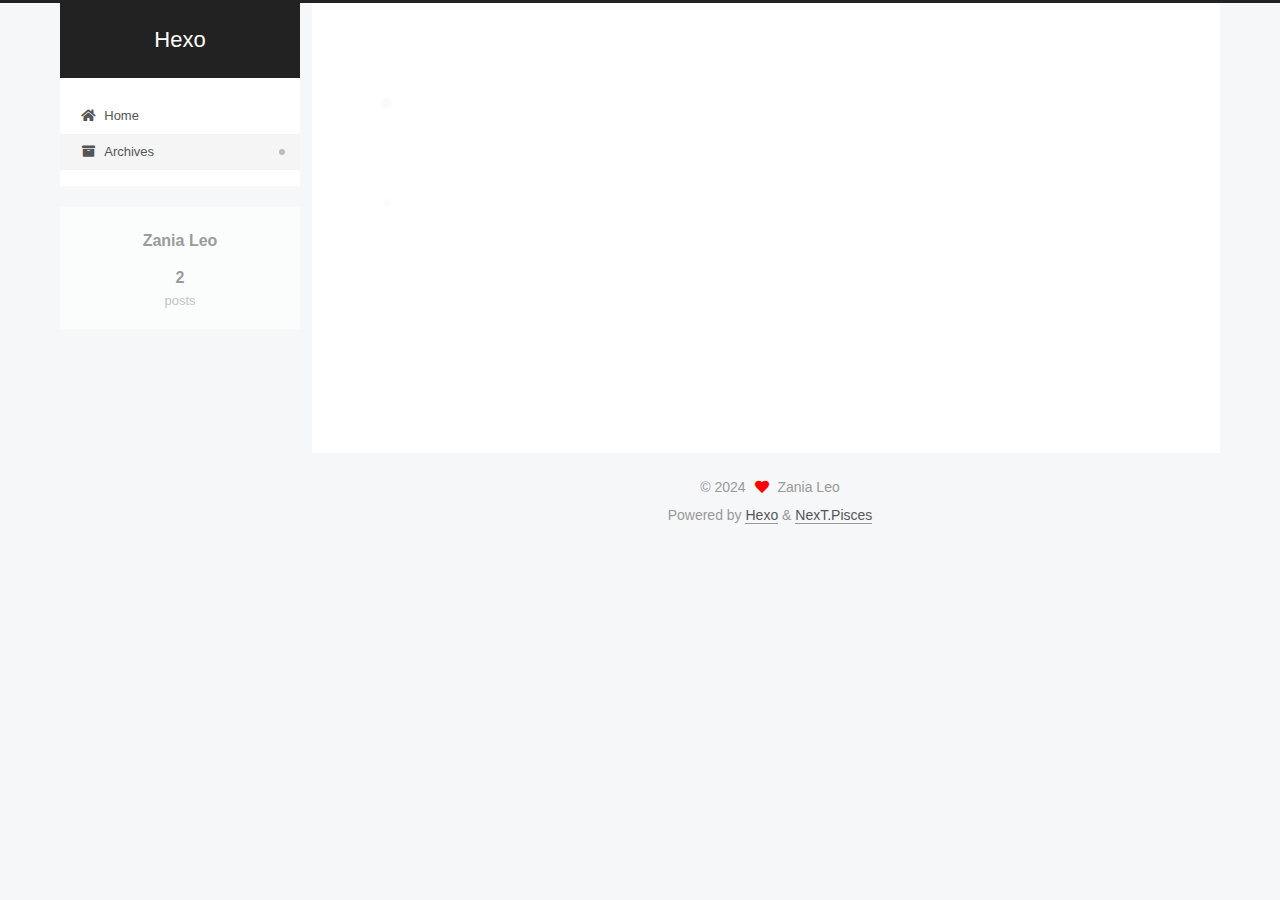
==== archives/index.html @ 3797461c "Site updated: 2024-06-18 16:40:01" ====
<!DOCTYPE html>
<html lang="en">
<head>
  <meta charset="UTF-8">
<meta name="viewport" content="width=device-width, initial-scale=1, maximum-scale=2">
<meta name="theme-color" content="#222">
<meta name="generator" content="Hexo 7.2.0">
  <link rel="apple-touch-icon" sizes="180x180" href="/images/apple-touch-icon-next.png">
  <link rel="icon" type="image/png" sizes="32x32" href="/images/favicon-32x32-next.png">
  <link rel="icon" type="image/png" sizes="16x16" href="/images/favicon-16x16-next.png">
  <link rel="mask-icon" href="/images/logo.svg" color="#222">

<link rel="stylesheet" href="/css/main.css">


<link rel="stylesheet" href="/lib/font-awesome/css/all.min.css">

<script id="hexo-configurations">
    var NexT = window.NexT || {};
    var CONFIG = {"hostname":"swee7zania.github.io","root":"/","scheme":"Pisces","version":"7.8.0","exturl":false,"sidebar":{"position":"left","display":"post","padding":18,"offset":12,"onmobile":false},"copycode":{"enable":false,"show_result":false,"style":null},"back2top":{"enable":true,"sidebar":false,"scrollpercent":false},"bookmark":{"enable":false,"color":"#222","save":"auto"},"fancybox":false,"mediumzoom":false,"lazyload":false,"pangu":false,"comments":{"style":"tabs","active":null,"storage":true,"lazyload":false,"nav":null},"algolia":{"hits":{"per_page":10},"labels":{"input_placeholder":"Search for Posts","hits_empty":"We didn't find any results for the search: ${query}","hits_stats":"${hits} results found in ${time} ms"}},"localsearch":{"enable":false,"trigger":"auto","top_n_per_article":1,"unescape":false,"preload":false},"motion":{"enable":true,"async":false,"transition":{"post_block":"fadeIn","post_header":"slideDownIn","post_body":"slideDownIn","coll_header":"slideLeftIn","sidebar":"slideUpIn"}}};
  </script>

  <meta property="og:type" content="website">
<meta property="og:title" content="Hexo">
<meta property="og:url" content="https://swee7zania.github.io/archives/index.html">
<meta property="og:site_name" content="Hexo">
<meta property="og:locale" content="en_US">
<meta property="article:author" content="Zania Leo">
<meta name="twitter:card" content="summary">

<link rel="canonical" href="https://swee7zania.github.io/archives/">


<script id="page-configurations">
  // https://hexo.io/docs/variables.html
  CONFIG.page = {
    sidebar: "",
    isHome : false,
    isPost : false,
    lang   : 'en'
  };
</script>

  <title>Archive | Hexo</title>
  






  <noscript>
  <style>
  .use-motion .brand,
  .use-motion .menu-item,
  .sidebar-inner,
  .use-motion .post-block,
  .use-motion .pagination,
  .use-motion .comments,
  .use-motion .post-header,
  .use-motion .post-body,
  .use-motion .collection-header { opacity: initial; }

  .use-motion .site-title,
  .use-motion .site-subtitle {
    opacity: initial;
    top: initial;
  }

  .use-motion .logo-line-before i { left: initial; }
  .use-motion .logo-line-after i { right: initial; }
  </style>
</noscript>

</head>

<body itemscope itemtype="http://schema.org/WebPage">
  <div class="container use-motion">
    <div class="headband"></div>

    <header class="header" itemscope itemtype="http://schema.org/WPHeader">
      <div class="header-inner"><div class="site-brand-container">
  <div class="site-nav-toggle">
    <div class="toggle" aria-label="Toggle navigation bar">
      <span class="toggle-line toggle-line-first"></span>
      <span class="toggle-line toggle-line-middle"></span>
      <span class="toggle-line toggle-line-last"></span>
    </div>
  </div>

  <div class="site-meta">

    <a href="/" class="brand" rel="start">
      <span class="logo-line-before"><i></i></span>
      <h1 class="site-title">Hexo</h1>
      <span class="logo-line-after"><i></i></span>
    </a>
  </div>

  <div class="site-nav-right">
    <div class="toggle popup-trigger">
    </div>
  </div>
</div>




<nav class="site-nav">
  <ul id="menu" class="main-menu menu">
        <li class="menu-item menu-item-home">

    <a href="/" rel="section"><i class="fa fa-home fa-fw"></i>Home</a>

  </li>
        <li class="menu-item menu-item-archives">

    <a href="/archives/" rel="section"><i class="fa fa-archive fa-fw"></i>Archives</a>

  </li>
  </ul>
</nav>




</div>
    </header>

    
  <div class="back-to-top">
    <i class="fa fa-arrow-up"></i>
    <span>0%</span>
  </div>


    <main class="main">
      <div class="main-inner">
        <div class="content-wrap">
          

          <div class="content archive">
            

  
  
  
  <div class="post-block">
    <div class="posts-collapse">
      <div class="collection-title">
        <span class="collection-header">Um..! 2 posts in total. Keep on posting.</span>
      </div>

      
    <div class="collection-year">
      <span class="collection-header">2024</span>
    </div>

  <article itemscope itemtype="http://schema.org/Article">
    <header class="post-header">

      <div class="post-meta">
        <time itemprop="dateCreated"
              datetime="2024-06-18T16:29:30+08:00"
              content="2024-06-18">
          06-18
        </time>
      </div>

      <div class="post-title">
          <a class="post-title-link" href="/2024/06/18/First-Note/" itemprop="url">
            <span itemprop="name">First Note</span>
          </a>
      </div>

    </header>
  </article>

  <article itemscope itemtype="http://schema.org/Article">
    <header class="post-header">

      <div class="post-meta">
        <time itemprop="dateCreated"
              datetime="2024-06-18T16:11:02+08:00"
              content="2024-06-18">
          06-18
        </time>
      </div>

      <div class="post-title">
          <a class="post-title-link" href="/2024/06/18/hello-world/" itemprop="url">
            <span itemprop="name">Hello World</span>
          </a>
      </div>

    </header>
  </article>


    </div>
  </div>
  
  
  

  



          </div>
          

<script>
  window.addEventListener('tabs:register', () => {
    let { activeClass } = CONFIG.comments;
    if (CONFIG.comments.storage) {
      activeClass = localStorage.getItem('comments_active') || activeClass;
    }
    if (activeClass) {
      let activeTab = document.querySelector(`a[href="#comment-${activeClass}"]`);
      if (activeTab) {
        activeTab.click();
      }
    }
  });
  if (CONFIG.comments.storage) {
    window.addEventListener('tabs:click', event => {
      if (!event.target.matches('.tabs-comment .tab-content .tab-pane')) return;
      let commentClass = event.target.classList[1];
      localStorage.setItem('comments_active', commentClass);
    });
  }
</script>

        </div>
          
  
  <div class="toggle sidebar-toggle">
    <span class="toggle-line toggle-line-first"></span>
    <span class="toggle-line toggle-line-middle"></span>
    <span class="toggle-line toggle-line-last"></span>
  </div>

  <aside class="sidebar">
    <div class="sidebar-inner">

      <ul class="sidebar-nav motion-element">
        <li class="sidebar-nav-toc">
          Table of Contents
        </li>
        <li class="sidebar-nav-overview">
          Overview
        </li>
      </ul>

      <!--noindex-->
      <div class="post-toc-wrap sidebar-panel">
      </div>
      <!--/noindex-->

      <div class="site-overview-wrap sidebar-panel">
        <div class="site-author motion-element" itemprop="author" itemscope itemtype="http://schema.org/Person">
  <p class="site-author-name" itemprop="name">Zania Leo</p>
  <div class="site-description" itemprop="description"></div>
</div>
<div class="site-state-wrap motion-element">
  <nav class="site-state">
      <div class="site-state-item site-state-posts">
          <a href="/archives/">
        
          <span class="site-state-item-count">2</span>
          <span class="site-state-item-name">posts</span>
        </a>
      </div>
  </nav>
</div>



      </div>

    </div>
  </aside>
  <div id="sidebar-dimmer"></div>


      </div>
    </main>

    <footer class="footer">
      <div class="footer-inner">
        

        

<div class="copyright">
  
  &copy; 
  <span itemprop="copyrightYear">2024</span>
  <span class="with-love">
    <i class="fa fa-heart"></i>
  </span>
  <span class="author" itemprop="copyrightHolder">Zania Leo</span>
</div>
  <div class="powered-by">Powered by <a href="https://hexo.io/" class="theme-link" rel="noopener" target="_blank">Hexo</a> & <a href="https://pisces.theme-next.org/" class="theme-link" rel="noopener" target="_blank">NexT.Pisces</a>
  </div>

        








      </div>
    </footer>
  </div>

  
  <script src="/lib/anime.min.js"></script>
  <script src="/lib/velocity/velocity.min.js"></script>
  <script src="/lib/velocity/velocity.ui.min.js"></script>

<script src="/js/utils.js"></script>

<script src="/js/motion.js"></script>


<script src="/js/schemes/pisces.js"></script>


<script src="/js/next-boot.js"></script>




  















  

  

</body>
</html>
---- css/main.css ----
:root {
  --body-bg-color: #f5f7f9;
  --content-bg-color: #fff;
  --card-bg-color: #f5f5f5;
  --text-color: #555;
  --blockquote-color: #666;
  --link-color: #555;
  --link-hover-color: #222;
  --brand-color: #fff;
  --brand-hover-color: #fff;
  --table-row-odd-bg-color: #f9f9f9;
  --table-row-hover-bg-color: #f5f5f5;
  --menu-item-bg-color: #f5f5f5;
  --btn-default-bg: #fff;
  --btn-default-color: #555;
  --btn-default-border-color: #555;
  --btn-default-hover-bg: #222;
  --btn-default-hover-color: #fff;
  --btn-default-hover-border-color: #222;
}
html {
  line-height: 1.15; /* 1 */
  -webkit-text-size-adjust: 100%; /* 2 */
}
body {
  margin: 0;
}
main {
  display: block;
}
h1 {
  font-size: 2em;
  margin: 0.67em 0;
}
hr {
  box-sizing: content-box; /* 1 */
  height: 0; /* 1 */
  overflow: visible; /* 2 */
}
pre {
  font-family: monospace, monospace; /* 1 */
  font-size: 1em; /* 2 */
}
a {
  background: transparent;
}
abbr[title] {
  border-bottom: none; /* 1 */
  text-decoration: underline; /* 2 */
  text-decoration: underline dotted; /* 2 */
}
b,
strong {
  font-weight: bolder;
}
code,
kbd,
samp {
  font-family: monospace, monospace; /* 1 */
  font-size: 1em; /* 2 */
}
small {
  font-size: 80%;
}
sub,
sup {
  font-size: 75%;
  line-height: 0;
  position: relative;
  vertical-align: baseline;
}
sub {
  bottom: -0.25em;
}
sup {
  top: -0.5em;
}
img {
  border-style: none;
}
button,
input,
optgroup,
select,
textarea {
  font-family: inherit; /* 1 */
  font-size: 100%; /* 1 */
  line-height: 1.15; /* 1 */
  margin: 0; /* 2 */
}
button,
input {
/* 1 */
  overflow: visible;
}
button,
select {
/* 1 */
  text-transform: none;
}
button,
[type='button'],
[type='reset'],
[type='submit'] {
  -webkit-appearance: button;
}
button::-moz-focus-inner,
[type='button']::-moz-focus-inner,
[type='reset']::-moz-focus-inner,
[type='submit']::-moz-focus-inner {
  border-style: none;
  padding: 0;
}
button:-moz-focusring,
[type='button']:-moz-focusring,
[type='reset']:-moz-focusring,
[type='submit']:-moz-focusring {
  outline: 1px dotted ButtonText;
}
fieldset {
  padding: 0.35em 0.75em 0.625em;
}
legend {
  box-sizing: border-box; /* 1 */
  color: inherit; /* 2 */
  display: table; /* 1 */
  max-width: 100%; /* 1 */
  padding: 0; /* 3 */
  white-space: normal; /* 1 */
}
progress {
  vertical-align: baseline;
}
textarea {
  overflow: auto;
}
[type='checkbox'],
[type='radio'] {
  box-sizing: border-box; /* 1 */
  padding: 0; /* 2 */
}
[type='number']::-webkit-inner-spin-button,
[type='number']::-webkit-outer-spin-button {
  height: auto;
}
[type='search'] {
  outline-offset: -2px; /* 2 */
  -webkit-appearance: textfield; /* 1 */
}
[type='search']::-webkit-search-decoration {
  -webkit-appearance: none;
}
::-webkit-file-upload-button {
  font: inherit; /* 2 */
  -webkit-appearance: button; /* 1 */
}
details {
  display: block;
}
summary {
  display: list-item;
}
template {
  display: none;
}
[hidden] {
  display: none;
}
::selection {
  background: #262a30;
  color: #eee;
}
html,
body {
  height: 100%;
}
body {
  background: var(--body-bg-color);
  color: var(--text-color);
  font-family: 'Lato', "PingFang SC", "Microsoft YaHei", sans-serif;
  font-size: 1em;
  line-height: 2;
}
@media (max-width: 991px) {
  body {
    padding-left: 0 !important;
    padding-right: 0 !important;
  }
}
h1,
h2,
h3,
h4,
h5,
h6 {
  font-family: 'Lato', "PingFang SC", "Microsoft YaHei", sans-serif;
  font-weight: bold;
  line-height: 1.5;
  margin: 20px 0 15px;
}
h1 {
  font-size: 1.5em;
}
h2 {
  font-size: 1.375em;
}
h3 {
  font-size: 1.25em;
}
h4 {
  font-size: 1.125em;
}
h5 {
  font-size: 1em;
}
h6 {
  font-size: 0.875em;
}
p {
  margin: 0 0 20px 0;
}
a,
span.exturl {
  border-bottom: 1px solid #999;
  color: var(--link-color);
  outline: 0;
  text-decoration: none;
  overflow-wrap: break-word;
  word-wrap: break-word;
  cursor: pointer;
}
a:hover,
span.exturl:hover {
  border-bottom-color: var(--link-hover-color);
  color: var(--link-hover-color);
}
iframe,
img,
video {
  display: block;
  margin-left: auto;
  margin-right: auto;
  max-width: 100%;
}
hr {
  background-image: repeating-linear-gradient(-45deg, #ddd, #ddd 4px, transparent 4px, transparent 8px);
  border: 0;
  height: 3px;
  margin: 40px 0;
}
blockquote {
  border-left: 4px solid #ddd;
  color: var(--blockquote-color);
  margin: 0;
  padding: 0 15px;
}
blockquote cite::before {
  content: '-';
  padding: 0 5px;
}
dt {
  font-weight: bold;
}
dd {
  margin: 0;
  padding: 0;
}
kbd {
  background-color: #f5f5f5;
  background-image: linear-gradient(#eee, #fff, #eee);
  border: 1px solid #ccc;
  border-radius: 0.2em;
  box-shadow: 0.1em 0.1em 0.2em rgba(0,0,0,0.1);
  color: #555;
  font-family: inherit;
  padding: 0.1em 0.3em;
  white-space: nowrap;
}
.table-container {
  overflow: auto;
}
table {
  border-collapse: collapse;
  border-spacing: 0;
  font-size: 0.875em;
  margin: 0 0 20px 0;
  width: 100%;
}
tbody tr:nth-of-type(odd) {
  background: var(--table-row-odd-bg-color);
}
tbody tr:hover {
  background: var(--table-row-hover-bg-color);
}
caption,
th,
td {
  font-weight: normal;
  padding: 8px;
  vertical-align: middle;
}
th,
td {
  border: 1px solid #ddd;
  border-bottom: 3px solid #ddd;
}
th {
  font-weight: 700;
  padding-bottom: 10px;
}
td {
  border-bottom-width: 1px;
}
.btn {
  background: var(--btn-default-bg);
  border: 2px solid var(--btn-default-border-color);
  border-radius: 2px;
  color: var(--btn-default-color);
  display: inline-block;
  font-size: 0.875em;
  line-height: 2;
  padding: 0 20px;
  text-decoration: none;
  transition-property: background-color;
  transition-delay: 0s;
  transition-duration: 0.2s;
  transition-timing-function: ease-in-out;
}
.btn:hover {
  background: var(--btn-default-hover-bg);
  border-color: var(--btn-default-hover-border-color);
  color: var(--btn-default-hover-color);
}
.btn + .btn {
  margin: 0 0 8px 8px;
}
.btn .fa-fw {
  text-align: left;
  width: 1.285714285714286em;
}
.toggle {
  line-height: 0;
}
.toggle .toggle-line {
  background: #fff;
  display: inline-block;
  height: 2px;
  left: 0;
  position: relative;
  top: 0;
  transition: all 0.4s;
  vertical-align: top;
  width: 100%;
}
.toggle .toggle-line:not(:first-child) {
  margin-top: 3px;
}
.toggle.toggle-arrow .toggle-line-first {
  left: 50%;
  top: 2px;
  transform: rotate(45deg);
  width: 50%;
}
.toggle.toggle-arrow .toggle-line-middle {
  left: 2px;
  width: 90%;
}
.toggle.toggle-arrow .toggle-line-last {
  left: 50%;
  top: -2px;
  transform: rotate(-45deg);
  width: 50%;
}
.toggle.toggle-close .toggle-line-first {
  transform: rotate(-45deg);
  top: 5px;
}
.toggle.toggle-close .toggle-line-middle {
  opacity: 0;
}
.toggle.toggle-close .toggle-line-last {
  transform: rotate(45deg);
  top: -5px;
}
.highlight,
pre {
  background: #f7f7f7;
  color: #4d4d4c;
  line-height: 1.6;
  margin: 0 auto 20px;
}
pre,
code {
  font-family: consolas, Menlo, monospace, "PingFang SC", "Microsoft YaHei";
}
code {
  background: #eee;
  border-radius: 3px;
  color: #555;
  padding: 2px 4px;
  overflow-wrap: break-word;
  word-wrap: break-word;
}
.highlight *::selection {
  background: #d6d6d6;
}
.highlight pre {
  border: 0;
  margin: 0;
  padding: 10px 0;
}
.highlight table {
  border: 0;
  margin: 0;
  width: auto;
}
.highlight td {
  border: 0;
  padding: 0;
}
.highlight figcaption {
  background: #eff2f3;
  color: #4d4d4c;
  display: flex;
  font-size: 0.875em;
  justify-content: space-between;
  line-height: 1.2;
  padding: 0.5em;
}
.highlight figcaption a {
  color: #4d4d4c;
}
.highlight figcaption a:hover {
  border-bottom-color: #4d4d4c;
}
.highlight .gutter {
  -moz-user-select: none;
  -ms-user-select: none;
  -webkit-user-select: none;
  user-select: none;
}
.highlight .gutter pre {
  background: #eff2f3;
  color: #869194;
  padding-left: 10px;
  padding-right: 10px;
  text-align: right;
}
.highlight .code pre {
  background: #f7f7f7;
  padding-left: 10px;
  width: 100%;
}
.gist table {
  width: auto;
}
.gist table td {
  border: 0;
}
pre {
  overflow: auto;
  padding: 10px;
}
pre code {
  background: none;
  color: #4d4d4c;
  font-size: 0.875em;
  padding: 0;
  text-shadow: none;
}
pre .deletion {
  background: #fdd;
}
pre .addition {
  background: #dfd;
}
pre .meta {
  color: #eab700;
  -moz-user-select: none;
  -ms-user-select: none;
  -webkit-user-select: none;
  user-select: none;
}
pre .comment {
  color: #8e908c;
}
pre .variable,
pre .attribute,
pre .tag,
pre .name,
pre .regexp,
pre .ruby .constant,
pre .xml .tag .title,
pre .xml .pi,
pre .xml .doctype,
pre .html .doctype,
pre .css .id,
pre .css .class,
pre .css .pseudo {
  color: #c82829;
}
pre .number,
pre .preprocessor,
pre .built_in,
pre .builtin-name,
pre .literal,
pre .params,
pre .constant,
pre .command {
  color: #f5871f;
}
pre .ruby .class .title,
pre .css .rules .attribute,
pre .string,
pre .symbol,
pre .value,
pre .inheritance,
pre .header,
pre .ruby .symbol,
pre .xml .cdata,
pre .special,
pre .formula {
  color: #718c00;
}
pre .title,
pre .css .hexcolor {
  color: #3e999f;
}
pre .function,
pre .python .decorator,
pre .python .title,
pre .ruby .function .title,
pre .ruby .title .keyword,
pre .perl .sub,
pre .javascript .title,
pre .coffeescript .title {
  color: #4271ae;
}
pre .keyword,
pre .javascript .function {
  color: #8959a8;
}
.blockquote-center {
  border-left: none;
  margin: 40px 0;
  padding: 0;
  position: relative;
  text-align: center;
}
.blockquote-center .fa {
  display: block;
  opacity: 0.6;
  position: absolute;
  width: 100%;
}
.blockquote-center .fa-quote-left {
  border-top: 1px solid #ccc;
  text-align: left;
  top: -20px;
}
.blockquote-center .fa-quote-right {
  border-bottom: 1px solid #ccc;
  text-align: right;
  bottom: -20px;
}
.blockquote-center p,
.blockquote-center div {
  text-align: center;
}
.post-body .group-picture img {
  margin: 0 auto;
  padding: 0 3px;
}
.group-picture-row {
  margin-bottom: 6px;
  overflow: hidden;
}
.group-picture-column {
  float: left;
  margin-bottom: 10px;
}
.post-body .label {
  color: #555;
  display: inline;
  padding: 0 2px;
}
.post-body .label.default {
  background: #f0f0f0;
}
.post-body .label.primary {
  background: #efe6f7;
}
.post-body .label.info {
  background: #e5f2f8;
}
.post-body .label.success {
  background: #e7f4e9;
}
.post-body .label.warning {
  background: #fcf6e1;
}
.post-body .label.danger {
  background: #fae8eb;
}
.post-body .tabs {
  margin-bottom: 20px;
}
.post-body .tabs,
.tabs-comment {
  display: block;
  padding-top: 10px;
  position: relative;
}
.post-body .tabs ul.nav-tabs,
.tabs-comment ul.nav-tabs {
  display: flex;
  flex-wrap: wrap;
  margin: 0;
  margin-bottom: -1px;
  padding: 0;
}
@media (max-width: 413px) {
  .post-body .tabs ul.nav-tabs,
  .tabs-comment ul.nav-tabs {
    display: block;
    margin-bottom: 5px;
  }
}
.post-body .tabs ul.nav-tabs li.tab,
.tabs-comment ul.nav-tabs li.tab {
  border-bottom: 1px solid #ddd;
  border-left: 1px solid transparent;
  border-right: 1px solid transparent;
  border-top: 3px solid transparent;
  flex-grow: 1;
  list-style-type: none;
  border-radius: 0 0 0 0;
}
@media (max-width: 413px) {
  .post-body .tabs ul.nav-tabs li.tab,
  .tabs-comment ul.nav-tabs li.tab {
    border-bottom: 1px solid transparent;
    border-left: 3px solid transparent;
    border-right: 1px solid transparent;
    border-top: 1px solid transparent;
  }
}
@media (max-width: 413px) {
  .post-body .tabs ul.nav-tabs li.tab,
  .tabs-comment ul.nav-tabs li.tab {
    border-radius: 0;
  }
}
.post-body .tabs ul.nav-tabs li.tab a,
.tabs-comment ul.nav-tabs li.tab a {
  border-bottom: initial;
  display: block;
  line-height: 1.8;
  outline: 0;
  padding: 0.25em 0.75em;
  text-align: center;
  transition-delay: 0s;
  transition-duration: 0.2s;
  transition-timing-function: ease-out;
}
.post-body .tabs ul.nav-tabs li.tab a i,
.tabs-comment ul.nav-tabs li.tab a i {
  width: 1.285714285714286em;
}
.post-body .tabs ul.nav-tabs li.tab.active,
.tabs-comment ul.nav-tabs li.tab.active {
  border-bottom: 1px solid transparent;
  border-left: 1px solid #ddd;
  border-right: 1px solid #ddd;
  border-top: 3px solid #fc6423;
}
@media (max-width: 413px) {
  .post-body .tabs ul.nav-tabs li.tab.active,
  .tabs-comment ul.nav-tabs li.tab.active {
    border-bottom: 1px solid #ddd;
    border-left: 3px solid #fc6423;
    border-right: 1px solid #ddd;
    border-top: 1px solid #ddd;
  }
}
.post-body .tabs ul.nav-tabs li.tab.active a,
.tabs-comment ul.nav-tabs li.tab.active a {
  color: var(--link-color);
  cursor: default;
}
.post-body .tabs .tab-content .tab-pane,
.tabs-comment .tab-content .tab-pane {
  border: 1px solid #ddd;
  border-top: 0;
  padding: 20px 20px 0 20px;
  border-radius: 0;
}
.post-body .tabs .tab-content .tab-pane:not(.active),
.tabs-comment .tab-content .tab-pane:not(.active) {
  display: none;
}
.post-body .tabs .tab-content .tab-pane.active,
.tabs-comment .tab-content .tab-pane.active {
  display: block;
}
.post-body .tabs .tab-content .tab-pane.active:nth-of-type(1),
.tabs-comment .tab-content .tab-pane.active:nth-of-type(1) {
  border-radius: 0 0 0 0;
}
@media (max-width: 413px) {
  .post-body .tabs .tab-content .tab-pane.active:nth-of-type(1),
  .tabs-comment .tab-content .tab-pane.active:nth-of-type(1) {
    border-radius: 0;
  }
}
.post-body .note {
  border-radius: 3px;
  margin-bottom: 20px;
  padding: 1em;
  position: relative;
  border: 1px solid #eee;
  border-left-width: 5px;
}
.post-body .note h2,
.post-body .note h3,
.post-body .note h4,
.post-body .note h5,
.post-body .note h6 {
  margin-top: 0;
  border-bottom: initial;
  margin-bottom: 0;
  padding-top: 0;
}
.post-body .note p:first-child,
.post-body .note ul:first-child,
.post-body .note ol:first-child,
.post-body .note table:first-child,
.post-body .note pre:first-child,
.post-body .note blockquote:first-child,
.post-body .note img:first-child {
  margin-top: 0;
}
.post-body .note p:last-child,
.post-body .note ul:last-child,
.post-body .note ol:last-child,
.post-body .note table:last-child,
.post-body .note pre:last-child,
.post-body .note blockquote:last-child,
.post-body .note img:last-child {
  margin-bottom: 0;
}
.post-body .note.default {
  border-left-color: #777;
}
.post-body .note.default h2,
.post-body .note.default h3,
.post-body .note.default h4,
.post-body .note.default h5,
.post-body .note.default h6 {
  color: #777;
}
.post-body .note.primary {
  border-left-color: #6f42c1;
}
.post-body .note.primary h2,
.post-body .note.primary h3,
.post-body .note.primary h4,
.post-body .note.primary h5,
.post-body .note.primary h6 {
  color: #6f42c1;
}
.post-body .note.info {
  border-left-color: #428bca;
}
.post-body .note.info h2,
.post-body .note.info h3,
.post-body .note.info h4,
.post-body .note.info h5,
.post-body .note.info h6 {
  color: #428bca;
}
.post-body .note.success {
  border-left-color: #5cb85c;
}
.post-body .note.success h2,
.post-body .note.success h3,
.post-body .note.success h4,
.post-body .note.success h5,
.post-body .note.success h6 {
  color: #5cb85c;
}
.post-body .note.warning {
  border-left-color: #f0ad4e;
}
.post-body .note.warning h2,
.post-body .note.warning h3,
.post-body .note.warning h4,
.post-body .note.warning h5,
.post-body .note.warning h6 {
  color: #f0ad4e;
}
.post-body .note.danger {
  border-left-color: #d9534f;
}
.post-body .note.danger h2,
.post-body .note.danger h3,
.post-body .note.danger h4,
.post-body .note.danger h5,
.post-body .note.danger h6 {
  color: #d9534f;
}
.pagination .prev,
.pagination .next,
.pagination .page-number,
.pagination .space {
  display: inline-block;
  margin: 0 10px;
  padding: 0 11px;
  position: relative;
  top: -1px;
}
@media (max-width: 767px) {
  .pagination .prev,
  .pagination .next,
  .pagination .page-number,
  .pagination .space {
    margin: 0 5px;
  }
}
.pagination {
  border-top: 1px solid #eee;
  margin: 120px 0 0;
  text-align: center;
}
.pagination .prev,
.pagination .next,
.pagination .page-number {
  border-bottom: 0;
  border-top: 1px solid #eee;
  transition-property: border-color;
  transition-delay: 0s;
  transition-duration: 0.2s;
  transition-timing-function: ease-in-out;
}
.pagination .prev:hover,
.pagination .next:hover,
.pagination .page-number:hover {
  border-top-color: #222;
}
.pagination .space {
  margin: 0;
  padding: 0;
}
.pagination .prev {
  margin-left: 0;
}
.pagination .next {
  margin-right: 0;
}
.pagination .page-number.current {
  background: #ccc;
  border-top-color: #ccc;
  color: #fff;
}
@media (max-width: 767px) {
  .pagination {
    border-top: none;
  }
  .pagination .prev,
  .pagination .next,
  .pagination .page-number {
    border-bottom: 1px solid #eee;
    border-top: 0;
    margin-bottom: 10px;
    padding: 0 10px;
  }
  .pagination .prev:hover,
  .pagination .next:hover,
  .pagination .page-number:hover {
    border-bottom-color: #222;
  }
}
.comments {
  margin-top: 60px;
  overflow: hidden;
}
.comment-button-group {
  display: flex;
  flex-wrap: wrap-reverse;
  justify-content: center;
  margin: 1em 0;
}
.comment-button-group .comment-button {
  margin: 0.1em 0.2em;
}
.comment-button-group .comment-button.active {
  background: var(--btn-default-hover-bg);
  border-color: var(--btn-default-hover-border-color);
  color: var(--btn-default-hover-color);
}
.comment-position {
  display: none;
}
.comment-position.active {
  display: block;
}
.tabs-comment {
  background: var(--content-bg-color);
  margin-top: 4em;
  padding-top: 0;
}
.tabs-comment .comments {
  border: 0;
  box-shadow: none;
  margin-top: 0;
  padding-top: 0;
}
.container {
  min-height: 100%;
  position: relative;
}
.main-inner {
  margin: 0 auto;
  width: calc(100% - 20px);
}
@media (min-width: 1200px) {
  .main-inner {
    width: 1160px;
  }
}
@media (min-width: 1600px) {
  .main-inner {
    width: 73%;
  }
}
@media (max-width: 767px) {
  .content-wrap {
    padding: 0 20px;
  }
}
.header {
  background: transparent;
}
.header-inner {
  margin: 0 auto;
  width: calc(100% - 20px);
}
@media (min-width: 1200px) {
  .header-inner {
    width: 1160px;
  }
}
@media (min-width: 1600px) {
  .header-inner {
    width: 73%;
  }
}
.site-brand-container {
  display: flex;
  flex-shrink: 0;
  padding: 0 10px;
}
.headband {
  background: #222;
  height: 3px;
}
.site-meta {
  flex-grow: 1;
  text-align: center;
}
@media (max-width: 767px) {
  .site-meta {
    text-align: center;
  }
}
.brand {
  border-bottom: none;
  color: var(--brand-color);
  display: inline-block;
  line-height: 1.375em;
  padding: 0 40px;
  position: relative;
}
.brand:hover {
  color: var(--brand-hover-color);
}
.site-title {
  font-family: 'Lato', "PingFang SC", "Microsoft YaHei", sans-serif;
  font-size: 1.375em;
  font-weight: normal;
  margin: 0;
}
.site-subtitle {
  color: #ddd;
  font-size: 0.8125em;
  margin: 10px 0;
}
.use-motion .brand {
  opacity: 0;
}
.use-motion .site-title,
.use-motion .site-subtitle,
.use-motion .custom-logo-image {
  opacity: 0;
  position: relative;
  top: -10px;
}
.site-nav-toggle,
.site-nav-right {
  display: none;
}
@media (max-width: 767px) {
  .site-nav-toggle,
  .site-nav-right {
    display: flex;
    flex-direction: column;
    justify-content: center;
  }
}
.site-nav-toggle .toggle,
.site-nav-right .toggle {
  color: var(--text-color);
  padding: 10px;
  width: 22px;
}
.site-nav-toggle .toggle .toggle-line,
.site-nav-right .toggle .toggle-line {
  background: var(--text-color);
  border-radius: 1px;
}
.site-nav {
  display: block;
}
@media (max-width: 767px) {
  .site-nav {
    clear: both;
    display: none;
  }
}
.site-nav.site-nav-on {
  display: block;
}
.menu {
  margin-top: 20px;
  padding-left: 0;
  text-align: center;
}
.menu-item {
  display: inline-block;
  list-style: none;
  margin: 0 10px;
}
@media (max-width: 767px) {
  .menu-item {
    display: block;
    margin-top: 10px;
  }
  .menu-item.menu-item-search {
    display: none;
  }
}
.menu-item a,
.menu-item span.exturl {
  border-bottom: 0;
  display: block;
  font-size: 0.8125em;
  transition-property: border-color;
  transition-delay: 0s;
  transition-duration: 0.2s;
  transition-timing-function: ease-in-out;
}
@media (hover: none) {
  .menu-item a:hover,
  .menu-item span.exturl:hover {
    border-bottom-color: transparent !important;
  }
}
.menu-item .fa,
.menu-item .fab,
.menu-item .far,
.menu-item .fas {
  margin-right: 8px;
}
.menu-item .badge {
  display: inline-block;
  font-weight: bold;
  line-height: 1;
  margin-left: 0.35em;
  margin-top: 0.35em;
  text-align: center;
  white-space: nowrap;
}
@media (max-width: 767px) {
  .menu-item .badge {
    float: right;
    margin-left: 0;
  }
}
.menu-item-active a,
.menu .menu-item a:hover,
.menu .menu-item span.exturl:hover {
  background: var(--menu-item-bg-color);
}
.use-motion .menu-item {
  opacity: 0;
}
.sidebar {
  background: #222;
  bottom: 0;
  box-shadow: inset 0 2px 6px #000;
  position: fixed;
  top: 0;
}
@media (max-width: 991px) {
  .sidebar {
    display: none;
  }
}
.sidebar-inner {
  color: #999;
  padding: 18px 10px;
  text-align: center;
}
.cc-license {
  margin-top: 10px;
  text-align: center;
}
.cc-license .cc-opacity {
  border-bottom: none;
  opacity: 0.7;
}
.cc-license .cc-opacity:hover {
  opacity: 0.9;
}
.cc-license img {
  display: inline-block;
}
.site-author-image {
  border: 1px solid #eee;
  display: block;
  margin: 0 auto;
  max-width: 120px;
  padding: 2px;
}
.site-author-name {
  color: var(--text-color);
  font-weight: 600;
  margin: 0;
  text-align: center;
}
.site-description {
  color: #999;
  font-size: 0.8125em;
  margin-top: 0;
  text-align: center;
}
.links-of-author {
  margin-top: 15px;
}
.links-of-author a,
.links-of-author span.exturl {
  border-bottom-color: #555;
  display: inline-block;
  font-size: 0.8125em;
  margin-bottom: 10px;
  margin-right: 10px;
  vertical-align: middle;
}
.links-of-author a::before,
.links-of-author span.exturl::before {
  background: #ffc829;
  border-radius: 50%;
  content: ' ';
  display: inline-block;
  height: 4px;
  margin-right: 3px;
  vertical-align: middle;
  width: 4px;
}
.sidebar-button {
  margin-top: 15px;
}
.sidebar-button a {
  border: 1px solid #fc6423;
  border-radius: 4px;
  color: #fc6423;
  display: inline-block;
  padding: 0 15px;
}
.sidebar-button a .fa,
.sidebar-button a .fab,
.sidebar-button a .far,
.sidebar-button a .fas {
  margin-right: 5px;
}
.sidebar-button a:hover {
  background: #fc6423;
  border: 1px solid #fc6423;
  color: #fff;
}
.sidebar-button a:hover .fa,
.sidebar-button a:hover .fab,
.sidebar-button a:hover .far,
.sidebar-button a:hover .fas {
  color: #fff;
}
.links-of-blogroll {
  font-size: 0.8125em;
  margin-top: 10px;
}
.links-of-blogroll-title {
  font-size: 0.875em;
  font-weight: 600;
  margin-top: 0;
}
.links-of-blogroll-list {
  list-style: none;
  margin: 0;
  padding: 0;
}
#sidebar-dimmer {
  display: none;
}
@media (max-width: 767px) {
  #sidebar-dimmer {
    background: #000;
    display: block;
    height: 100%;
    left: 100%;
    opacity: 0;
    position: fixed;
    top: 0;
    width: 100%;
    z-index: 1100;
  }
  .sidebar-active + #sidebar-dimmer {
    opacity: 0.7;
    transform: translateX(-100%);
    transition: opacity 0.5s;
  }
}
.sidebar-nav {
  margin: 0;
  padding-bottom: 20px;
  padding-left: 0;
}
.sidebar-nav li {
  border-bottom: 1px solid transparent;
  color: var(--text-color);
  cursor: pointer;
  display: inline-block;
  font-size: 0.875em;
}
.sidebar-nav li.sidebar-nav-overview {
  margin-left: 10px;
}
.sidebar-nav li:hover {
  color: #fc6423;
}
.sidebar-nav .sidebar-nav-active {
  border-bottom-color: #fc6423;
  color: #fc6423;
}
.sidebar-nav .sidebar-nav-active:hover {
  color: #fc6423;
}
.sidebar-panel {
  display: none;
  overflow-x: hidden;
  overflow-y: auto;
}
.sidebar-panel-active {
  display: block;
}
.sidebar-toggle {
  background: #222;
  bottom: 45px;
  cursor: pointer;
  height: 14px;
  left: 30px;
  padding: 5px;
  position: fixed;
  width: 14px;
  z-index: 1300;
}
@media (max-width: 991px) {
  .sidebar-toggle {
    left: 20px;
    opacity: 0.8;
    display: none;
  }
}
.sidebar-toggle:hover .toggle-line {
  background: #fc6423;
}
.post-toc {
  font-size: 0.875em;
}
.post-toc ol {
  list-style: none;
  margin: 0;
  padding: 0 2px 5px 10px;
  text-align: left;
}
.post-toc ol > ol {
  padding-left: 0;
}
.post-toc ol a {
  transition-property: all;
  transition-delay: 0s;
  transition-duration: 0.2s;
  transition-timing-function: ease-in-out;
}
.post-toc .nav-item {
  line-height: 1.8;
  overflow: hidden;
  text-overflow: ellipsis;
  white-space: nowrap;
}
.post-toc .nav .nav-child {
  display: none;
}
.post-toc .nav .active > .nav-child {
  display: block;
}
.post-toc .nav .active-current > .nav-child {
  display: block;
}
.post-toc .nav .active-current > .nav-child > .nav-item {
  display: block;
}
.post-toc .nav .active > a {
  border-bottom-color: #fc6423;
  color: #fc6423;
}
.post-toc .nav .active-current > a {
  color: #fc6423;
}
.post-toc .nav .active-current > a:hover {
  color: #fc6423;
}
.site-state {
  display: flex;
  justify-content: center;
  line-height: 1.4;
  margin-top: 10px;
  overflow: hidden;
  text-align: center;
  white-space: nowrap;
}
.site-state-item {
  padding: 0 15px;
}
.site-state-item:not(:first-child) {
  border-left: 1px solid #eee;
}
.site-state-item a {
  border-bottom: none;
}
.site-state-item-count {
  display: block;
  font-size: 1em;
  font-weight: 600;
  text-align: center;
}
.site-state-item-name {
  color: #999;
  font-size: 0.8125em;
}
.footer {
  color: #999;
  font-size: 0.875em;
  padding: 20px 0;
}
.footer.footer-fixed {
  bottom: 0;
  left: 0;
  position: absolute;
  right: 0;
}
.footer-inner {
  box-sizing: border-box;
  margin: 0 auto;
  text-align: center;
  width: calc(100% - 20px);
}
@media (min-width: 1200px) {
  .footer-inner {
    width: 1160px;
  }
}
@media (min-width: 1600px) {
  .footer-inner {
    width: 73%;
  }
}
.languages {
  display: inline-block;
  font-size: 1.125em;
  position: relative;
}
.languages .lang-select-label span {
  margin: 0 0.5em;
}
.languages .lang-select {
  height: 100%;
  left: 0;
  opacity: 0;
  position: absolute;
  top: 0;
  width: 100%;
}
.with-love {
  color: #ff0000;
  display: inline-block;
  margin: 0 5px;
}
.powered-by,
.theme-info {
  display: inline-block;
}
@-moz-keyframes iconAnimate {
  0%, 100% {
    transform: scale(1);
  }
  10%, 30% {
    transform: scale(0.9);
  }
  20%, 40%, 60%, 80% {
    transform: scale(1.1);
  }
  50%, 70% {
    transform: scale(1.1);
  }
}
@-webkit-keyframes iconAnimate {
  0%, 100% {
    transform: scale(1);
  }
  10%, 30% {
    transform: scale(0.9);
  }
  20%, 40%, 60%, 80% {
    transform: scale(1.1);
  }
  50%, 70% {
    transform: scale(1.1);
  }
}
@-o-keyframes iconAnimate {
  0%, 100% {
    transform: scale(1);
  }
  10%, 30% {
    transform: scale(0.9);
  }
  20%, 40%, 60%, 80% {
    transform: scale(1.1);
  }
  50%, 70% {
    transform: scale(1.1);
  }
}
@keyframes iconAnimate {
  0%, 100% {
    transform: scale(1);
  }
  10%, 30% {
    transform: scale(0.9);
  }
  20%, 40%, 60%, 80% {
    transform: scale(1.1);
  }
  50%, 70% {
    transform: scale(1.1);
  }
}
.back-to-top {
  font-size: 12px;
  text-align: center;
  transition-delay: 0s;
  transition-duration: 0.2s;
  transition-timing-function: ease-in-out;
}
.back-to-top {
  background: #222;
  bottom: -100px;
  box-sizing: border-box;
  color: #fff;
  cursor: pointer;
  left: 30px;
  opacity: 0.6;
  padding: 0 6px;
  position: fixed;
  transition-property: bottom;
  z-index: 1300;
  width: 24px;
}
.back-to-top span {
  display: none;
}
.back-to-top:hover {
  color: #fc6423;
}
.back-to-top.back-to-top-on {
  bottom: 30px;
}
@media (max-width: 991px) {
  .back-to-top {
    left: 20px;
    opacity: 0.8;
  }
}
.post-body {
  font-family: 'Lato', "PingFang SC", "Microsoft YaHei", sans-serif;
  overflow-wrap: break-word;
  word-wrap: break-word;
}
@media (min-width: 1200px) {
  .post-body {
    font-size: 1.125em;
  }
}
.post-body .exturl .fa {
  font-size: 0.875em;
  margin-left: 4px;
}
.post-body .image-caption,
.post-body .figure .caption {
  color: #999;
  font-size: 0.875em;
  font-weight: bold;
  line-height: 1;
  margin: -20px auto 15px;
  text-align: center;
}
.post-sticky-flag {
  display: inline-block;
  transform: rotate(30deg);
}
.post-button {
  margin-top: 40px;
  text-align: center;
}
.use-motion .post-block,
.use-motion .pagination,
.use-motion .comments {
  opacity: 0;
}
.use-motion .post-header {
  opacity: 0;
}
.use-motion .post-body {
  opacity: 0;
}
.use-motion .collection-header {
  opacity: 0;
}
.posts-collapse {
  margin-left: 35px;
  position: relative;
}
@media (max-width: 767px) {
  .posts-collapse {
    margin-left: 0px;
    margin-right: 0px;
  }
}
.posts-collapse .collection-title {
  font-size: 1.125em;
  position: relative;
}
.posts-collapse .collection-title::before {
  background: #999;
  border: 1px solid #fff;
  border-radius: 50%;
  content: ' ';
  height: 10px;
  left: 0;
  margin-left: -6px;
  margin-top: -4px;
  position: absolute;
  top: 50%;
  width: 10px;
}
.posts-collapse .collection-year {
  font-size: 1.5em;
  font-weight: bold;
  margin: 60px 0;
  position: relative;
}
.posts-collapse .collection-year::before {
  background: #bbb;
  border-radius: 50%;
  content: ' ';
  height: 8px;
  left: 0;
  margin-left: -4px;
  margin-top: -4px;
  position: absolute;
  top: 50%;
  width: 8px;
}
.posts-collapse .collection-header {
  display: block;
  margin: 0 0 0 20px;
}
.posts-collapse .collection-header small {
  color: #bbb;
  margin-left: 5px;
}
.posts-collapse .post-header {
  border-bottom: 1px dashed #ccc;
  margin: 30px 0;
  padding-left: 15px;
  position: relative;
  transition-property: border;
  transition-delay: 0s;
  transition-duration: 0.2s;
  transition-timing-function: ease-in-out;
}
.posts-collapse .post-header::before {
  background: #bbb;
  border: 1px solid #fff;
  border-radius: 50%;
  content: ' ';
  height: 6px;
  left: 0;
  margin-left: -4px;
  position: absolute;
  top: 0.75em;
  transition-property: background;
  width: 6px;
  transition-delay: 0s;
  transition-duration: 0.2s;
  transition-timing-function: ease-in-out;
}
.posts-collapse .post-header:hover {
  border-bottom-color: #666;
}
.posts-collapse .post-header:hover::before {
  background: #222;
}
.posts-collapse .post-meta {
  display: inline;
  font-size: 0.75em;
  margin-right: 10px;
}
.posts-collapse .post-title {
  display: inline;
}
.posts-collapse .post-title a,
.posts-collapse .post-title span.exturl {
  border-bottom: none;
  color: var(--link-color);
}
.posts-collapse .post-title .fa-external-link-alt {
  font-size: 0.875em;
  margin-left: 5px;
}
.posts-collapse::before {
  background: #f5f5f5;
  content: ' ';
  height: 100%;
  left: 0;
  margin-left: -2px;
  position: absolute;
  top: 1.25em;
  width: 4px;
}
.post-eof {
  background: #ccc;
  height: 1px;
  margin: 80px auto 60px;
  text-align: center;
  width: 8%;
}
.post-block:last-of-type .post-eof {
  display: none;
}
.content {
  padding-top: 40px;
}
@media (min-width: 992px) {
  .post-body {
    text-align: justify;
  }
}
@media (max-width: 991px) {
  .post-body {
    text-align: justify;
  }
}
.post-body h1,
.post-body h2,
.post-body h3,
.post-body h4,
.post-body h5,
.post-body h6 {
  padding-top: 10px;
}
.post-body h1 .header-anchor,
.post-body h2 .header-anchor,
.post-body h3 .header-anchor,
.post-body h4 .header-anchor,
.post-body h5 .header-anchor,
.post-body h6 .header-anchor {
  border-bottom-style: none;
  color: #ccc;
  float: right;
  margin-left: 10px;
  visibility: hidden;
}
.post-body h1 .header-anchor:hover,
.post-body h2 .header-anchor:hover,
.post-body h3 .header-anchor:hover,
.post-body h4 .header-anchor:hover,
.post-body h5 .header-anchor:hover,
.post-body h6 .header-anchor:hover {
  color: inherit;
}
.post-body h1:hover .header-anchor,
.post-body h2:hover .header-anchor,
.post-body h3:hover .header-anchor,
.post-body h4:hover .header-anchor,
.post-body h5:hover .header-anchor,
.post-body h6:hover .header-anchor {
  visibility: visible;
}
.post-body iframe,
.post-body img,
.post-body video {
  margin-bottom: 20px;
}
.post-body .video-container {
  height: 0;
  margin-bottom: 20px;
  overflow: hidden;
  padding-top: 75%;
  position: relative;
  width: 100%;
}
.post-body .video-container iframe,
.post-body .video-container object,
.post-body .video-container embed {
  height: 100%;
  left: 0;
  margin: 0;
  position: absolute;
  top: 0;
  width: 100%;
}
.post-gallery {
  align-items: center;
  display: grid;
  grid-gap: 10px;
  grid-template-columns: 1fr 1fr 1fr;
  margin-bottom: 20px;
}
@media (max-width: 767px) {
  .post-gallery {
    grid-template-columns: 1fr 1fr;
  }
}
.post-gallery a {
  border: 0;
}
.post-gallery img {
  margin: 0;
}
.posts-expand .post-header {
  font-size: 1.125em;
}
.posts-expand .post-title {
  font-size: 1.5em;
  font-weight: normal;
  margin: initial;
  text-align: center;
  overflow-wrap: break-word;
  word-wrap: break-word;
}
.posts-expand .post-title-link {
  border-bottom: none;
  color: var(--link-color);
  display: inline-block;
  position: relative;
  vertical-align: top;
}
.posts-expand .post-title-link::before {
  background: var(--link-color);
  bottom: 0;
  content: '';
  height: 2px;
  left: 0;
  position: absolute;
  transform: scaleX(0);
  visibility: hidden;
  width: 100%;
  transition-delay: 0s;
  transition-duration: 0.2s;
  transition-timing-function: ease-in-out;
}
.posts-expand .post-title-link:hover::before {
  transform: scaleX(1);
  visibility: visible;
}
.posts-expand .post-title-link .fa-external-link-alt {
  font-size: 0.875em;
  margin-left: 5px;
}
.posts-expand .post-meta {
  color: #999;
  font-family: 'Lato', "PingFang SC", "Microsoft YaHei", sans-serif;
  font-size: 0.75em;
  margin: 3px 0 60px 0;
  text-align: center;
}
.posts-expand .post-meta .post-description {
  font-size: 0.875em;
  margin-top: 2px;
}
.posts-expand .post-meta time {
  border-bottom: 1px dashed #999;
  cursor: pointer;
}
.post-meta .post-meta-item + .post-meta-item::before {
  content: '|';
  margin: 0 0.5em;
}
.post-meta-divider {
  margin: 0 0.5em;
}
.post-meta-item-icon {
  margin-right: 3px;
}
@media (max-width: 991px) {
  .post-meta-item-icon {
    display: inline-block;
  }
}
@media (max-width: 991px) {
  .post-meta-item-text {
    display: none;
  }
}
.post-nav {
  border-top: 1px solid #eee;
  display: flex;
  justify-content: space-between;
  margin-top: 15px;
  padding: 10px 5px 0;
}
.post-nav-item {
  flex: 1;
}
.post-nav-item a {
  border-bottom: none;
  display: block;
  font-size: 0.875em;
  line-height: 1.6;
  position: relative;
}
.post-nav-item a:active {
  top: 2px;
}
.post-nav-item .fa {
  font-size: 0.75em;
}
.post-nav-item:first-child {
  margin-right: 15px;
}
.post-nav-item:first-child .fa {
  margin-right: 5px;
}
.post-nav-item:last-child {
  margin-left: 15px;
  text-align: right;
}
.post-nav-item:last-child .fa {
  margin-left: 5px;
}
.rtl.post-body p,
.rtl.post-body a,
.rtl.post-body h1,
.rtl.post-body h2,
.rtl.post-body h3,
.rtl.post-body h4,
.rtl.post-body h5,
.rtl.post-body h6,
.rtl.post-body li,
.rtl.post-body ul,
.rtl.post-body ol {
  direction: rtl;
  font-family: UKIJ Ekran;
}
.rtl.post-title {
  font-family: UKIJ Ekran;
}
.post-tags {
  margin-top: 40px;
  text-align: center;
}
.post-tags a {
  display: inline-block;
  font-size: 0.8125em;
}
.post-tags a:not(:last-child) {
  margin-right: 10px;
}
.post-widgets {
  border-top: 1px solid #eee;
  margin-top: 15px;
  text-align: center;
}
.wp_rating {
  height: 20px;
  line-height: 20px;
  margin-top: 10px;
  padding-top: 6px;
  text-align: center;
}
.social-like {
  display: flex;
  font-size: 0.875em;
  justify-content: center;
  text-align: center;
}
.reward-container {
  margin: 20px auto;
  padding: 10px 0;
  text-align: center;
  width: 90%;
}
.reward-container button {
  background: transparent;
  border: 1px solid #fc6423;
  border-radius: 0;
  color: #fc6423;
  cursor: pointer;
  line-height: 2;
  outline: 0;
  padding: 0 15px;
  vertical-align: text-top;
}
.reward-container button:hover {
  background: #fc6423;
  border: 1px solid transparent;
  color: #fa9366;
}
#qr {
  padding-top: 20px;
}
#qr a {
  border: 0;
}
#qr img {
  display: inline-block;
  margin: 0.8em 2em 0 2em;
  max-width: 100%;
  width: 180px;
}
#qr p {
  text-align: center;
}
.category-all-page .category-all-title {
  text-align: center;
}
.category-all-page .category-all {
  margin-top: 20px;
}
.category-all-page .category-list {
  list-style: none;
  margin: 0;
  padding: 0;
}
.category-all-page .category-list-item {
  margin: 5px 10px;
}
.category-all-page .category-list-count {
  color: #bbb;
}
.category-all-page .category-list-count::before {
  content: ' (';
  display: inline;
}
.category-all-page .category-list-count::after {
  content: ') ';
  display: inline;
}
.category-all-page .category-list-child {
  padding-left: 10px;
}
.event-list {
  padding: 0;
}
.event-list hr {
  background: #222;
  margin: 20px 0 45px 0;
}
.event-list hr::after {
  background: #222;
  color: #fff;
  content: 'NOW';
  display: inline-block;
  font-weight: bold;
  padding: 0 5px;
  text-align: right;
}
.event-list .event {
  background: #222;
  margin: 20px 0;
  min-height: 40px;
  padding: 15px 0 15px 10px;
}
.event-list .event .event-summary {
  color: #fff;
  margin: 0;
  padding-bottom: 3px;
}
.event-list .event .event-summary::before {
  animation: dot-flash 1s alternate infinite ease-in-out;
  color: #fff;
  content: '\f111';
  display: inline-block;
  font-size: 10px;
  margin-right: 25px;
  vertical-align: middle;
  font-family: 'Font Awesome 5 Free';
  font-weight: 900;
}
.event-list .event .event-relative-time {
  color: #bbb;
  display: inline-block;
  font-size: 12px;
  font-weight: normal;
  padding-left: 12px;
}
.event-list .event .event-details {
  color: #fff;
  display: block;
  line-height: 18px;
  margin-left: 56px;
  padding-bottom: 6px;
  padding-top: 3px;
  text-indent: -24px;
}
.event-list .event .event-details::before {
  color: #fff;
  display: inline-block;
  margin-right: 9px;
  text-align: center;
  text-indent: 0;
  width: 14px;
  font-family: 'Font Awesome 5 Free';
  font-weight: 900;
}
.event-list .event .event-details.event-location::before {
  content: '\f041';
}
.event-list .event .event-details.event-duration::before {
  content: '\f017';
}
.event-list .event-past {
  background: #f5f5f5;
}
.event-list .event-past .event-summary,
.event-list .event-past .event-details {
  color: #bbb;
  opacity: 0.9;
}
.event-list .event-past .event-summary::before,
.event-list .event-past .event-details::before {
  animation: none;
  color: #bbb;
}
@-moz-keyframes dot-flash {
  from {
    opacity: 1;
    transform: scale(1);
  }
  to {
    opacity: 0;
    transform: scale(0.8);
  }
}
@-webkit-keyframes dot-flash {
  from {
    opacity: 1;
    transform: scale(1);
  }
  to {
    opacity: 0;
    transform: scale(0.8);
  }
}
@-o-keyframes dot-flash {
  from {
    opacity: 1;
    transform: scale(1);
  }
  to {
    opacity: 0;
    transform: scale(0.8);
  }
}
@keyframes dot-flash {
  from {
    opacity: 1;
    transform: scale(1);
  }
  to {
    opacity: 0;
    transform: scale(0.8);
  }
}
ul.breadcrumb {
  font-size: 0.75em;
  list-style: none;
  margin: 1em 0;
  padding: 0 2em;
  text-align: center;
}
ul.breadcrumb li {
  display: inline;
}
ul.breadcrumb li + li::before {
  content: '/\00a0';
  font-weight: normal;
  padding: 0.5em;
}
ul.breadcrumb li + li:last-child {
  font-weight: bold;
}
.tag-cloud {
  text-align: center;
}
.tag-cloud a {
  display: inline-block;
  margin: 10px;
}
.tag-cloud a:hover {
  color: var(--link-hover-color) !important;
}
.header {
  margin: 0 auto;
  position: relative;
  width: calc(100% - 20px);
}
@media (min-width: 1200px) {
  .header {
    width: 1160px;
  }
}
@media (min-width: 1600px) {
  .header {
    width: 73%;
  }
}
@media (max-width: 991px) {
  .header {
    width: auto;
  }
}
.header-inner {
  background: var(--content-bg-color);
  border-radius: initial;
  box-shadow: initial;
  overflow: hidden;
  padding: 0;
  position: absolute;
  top: 0;
  width: 240px;
}
@media (min-width: 1200px) {
  .header-inner {
    width: 240px;
  }
}
@media (max-width: 991px) {
  .header-inner {
    border-radius: initial;
    position: relative;
    width: auto;
  }
}
.main-inner {
  align-items: flex-start;
  display: flex;
  justify-content: space-between;
  flex-direction: row-reverse;
}
@media (max-width: 991px) {
  .main-inner {
    width: auto;
  }
}
.content-wrap {
  background: var(--content-bg-color);
  border-radius: initial;
  box-shadow: initial;
  box-sizing: border-box;
  padding: 40px;
  width: calc(100% - 252px);
}
@media (max-width: 991px) {
  .content-wrap {
    border-radius: initial;
    padding: 20px;
    width: 100%;
  }
}
.footer-inner {
  padding-left: 260px;
}
.back-to-top {
  left: auto;
  right: 30px;
}
@media (max-width: 991px) {
  .back-to-top {
    right: 20px;
  }
}
@media (max-width: 991px) {
  .footer-inner {
    padding-left: 0;
    padding-right: 0;
    width: auto;
  }
}
.site-brand-container {
  background: #222;
}
@media (max-width: 991px) {
  .site-brand-container {
    box-shadow: 0 0 16px rgba(0,0,0,0.5);
  }
}
.site-meta {
  padding: 20px 0;
}
.brand {
  padding: 0;
}
.site-subtitle {
  margin: 10px 10px 0;
}
.custom-logo-image {
  margin-top: 20px;
}
@media (max-width: 991px) {
  .custom-logo-image {
    display: none;
  }
}
@media (min-width: 768px) and (max-width: 991px) {
  .site-nav-toggle,
  .site-nav-right {
    display: flex;
    flex-direction: column;
    justify-content: center;
  }
}
.site-nav-toggle .toggle,
.site-nav-right .toggle {
  color: #fff;
}
.site-nav-toggle .toggle .toggle-line,
.site-nav-right .toggle .toggle-line {
  background: #fff;
}
@media (min-width: 768px) and (max-width: 991px) {
  .site-nav {
    display: none;
  }
}
.menu .menu-item {
  display: block;
  margin: 0;
}
.menu .menu-item a,
.menu .menu-item span.exturl {
  padding: 5px 20px;
  position: relative;
  text-align: left;
  transition-property: background-color;
}
@media (max-width: 991px) {
  .menu .menu-item.menu-item-search {
    display: none;
  }
}
.menu .menu-item .badge {
  background: #ccc;
  border-radius: 10px;
  color: #fff;
  float: right;
  padding: 2px 5px;
  text-shadow: 1px 1px 0 rgba(0,0,0,0.1);
  vertical-align: middle;
}
.main-menu .menu-item-active a::after {
  background: #bbb;
  border-radius: 50%;
  content: ' ';
  height: 6px;
  margin-top: -3px;
  position: absolute;
  right: 15px;
  top: 50%;
  width: 6px;
}
.sub-menu {
  background: var(--content-bg-color);
  border-bottom: 1px solid #ddd;
  margin: 0;
  padding: 6px 0;
}
.sub-menu .menu-item {
  display: inline-block;
}
.sub-menu .menu-item a,
.sub-menu .menu-item span.exturl {
  background: transparent;
  margin: 5px 10px;
  padding: initial;
}
.sub-menu .menu-item a:hover,
.sub-menu .menu-item span.exturl:hover {
  background: transparent;
  color: #fc6423;
}
.sub-menu .menu-item-active a {
  border-bottom-color: #fc6423;
  color: #fc6423;
}
.sub-menu .menu-item-active a:hover {
  border-bottom-color: #fc6423;
}
.sidebar {
  background: var(--body-bg-color);
  box-shadow: none;
  margin-top: 100%;
  position: static;
  width: 240px;
}
@media (max-width: 991px) {
  .sidebar {
    display: none;
  }
}
.sidebar-toggle {
  display: none;
}
.sidebar-inner {
  background: var(--content-bg-color);
  border-radius: initial;
  box-shadow: initial;
  box-sizing: border-box;
  color: var(--text-color);
  width: 240px;
  opacity: 0;
}
.sidebar-inner.affix {
  position: fixed;
  top: 12px;
}
.sidebar-inner.affix-bottom {
  position: absolute;
}
.site-state-item {
  padding: 0 10px;
}
.sidebar-button {
  border-bottom: 1px dotted #ccc;
  border-top: 1px dotted #ccc;
  margin-top: 10px;
  text-align: center;
}
.sidebar-button a {
  border: 0;
  color: #fc6423;
  display: block;
}
.sidebar-button a:hover {
  background: none;
  border: 0;
  color: #e34603;
}
.sidebar-button a:hover .fa,
.sidebar-button a:hover .fab,
.sidebar-button a:hover .far,
.sidebar-button a:hover .fas {
  color: #e34603;
}
.links-of-author {
  display: flex;
  flex-wrap: wrap;
  margin-top: 10px;
  justify-content: center;
}
.links-of-author-item {
  margin: 5px 0 0;
  width: 50%;
}
.links-of-author-item a,
.links-of-author-item span.exturl {
  box-sizing: border-box;
  display: inline-block;
  margin-bottom: 0;
  margin-right: 0;
  max-width: 216px;
  overflow: hidden;
  padding: 0 5px;
  text-overflow: ellipsis;
  white-space: nowrap;
}
.links-of-author-item a,
.links-of-author-item span.exturl {
  border-bottom: none;
  display: block;
  text-decoration: none;
}
.links-of-author-item a::before,
.links-of-author-item span.exturl::before {
  display: none;
}
.links-of-author-item a:hover,
.links-of-author-item span.exturl:hover {
  background: var(--body-bg-color);
  border-radius: 4px;
}
.links-of-author-item .fa,
.links-of-author-item .fab,
.links-of-author-item .far,
.links-of-author-item .fas {
  margin-right: 2px;
}
.links-of-blogroll-item {
  padding: 0;
}
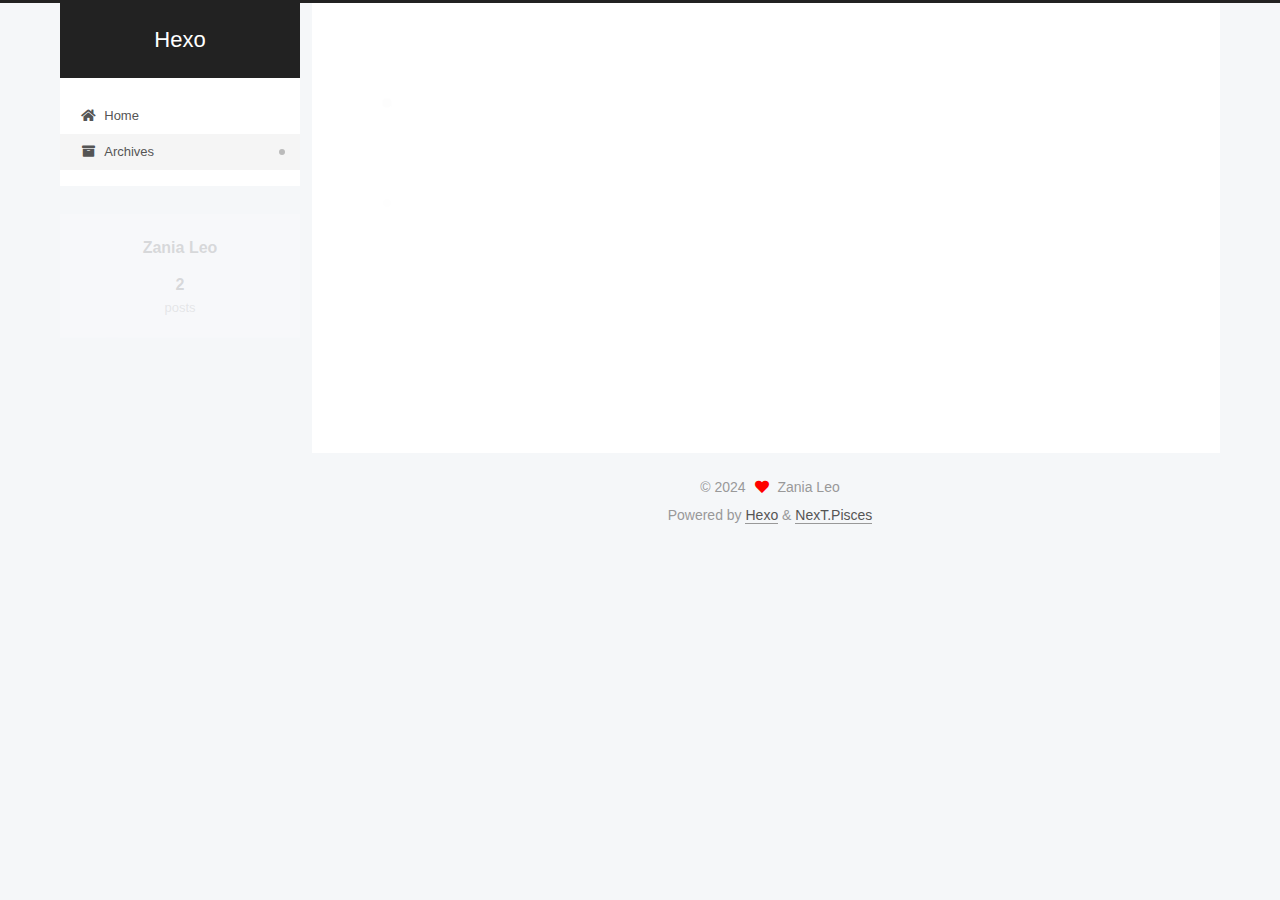
==== commit 28fba077: "Site updated: 2024-06-18 16:47:54" ====
--- a/archives/index.html
+++ b/archives/index.html
@@ -168,8 +168,8 @@
       </div>
 
       <div class="post-title">
-          <a class="post-title-link" href="/2024/06/18/First-Note/" itemprop="url">
-            <span itemprop="name">First Note</span>
+          <a class="post-title-link" href="/2024/06/18/use-vue-baidu-map/" itemprop="url">
+            <span itemprop="name">How to Install and Use vue-baidu-map</span>
           </a>
       </div>
 
@@ -181,15 +181,15 @@
 
       <div class="post-meta">
         <time itemprop="dateCreated"
-              datetime="2024-06-18T16:11:02+08:00"
-              content="2024-06-18">
-          06-18
+              datetime="2024-05-12T10:37:05+08:00"
+              content="2024-05-12">
+          05-12
         </time>
       </div>
 
       <div class="post-title">
-          <a class="post-title-link" href="/2024/06/18/hello-world/" itemprop="url">
-            <span itemprop="name">Hello World</span>
+          <a class="post-title-link" href="/2024/05/12/overriding-localStorage-setItem/" itemprop="url">
+            <span itemprop="name">Overriding localStorage setItem and Event Handling in Vue</span>
           </a>
       </div>
 
